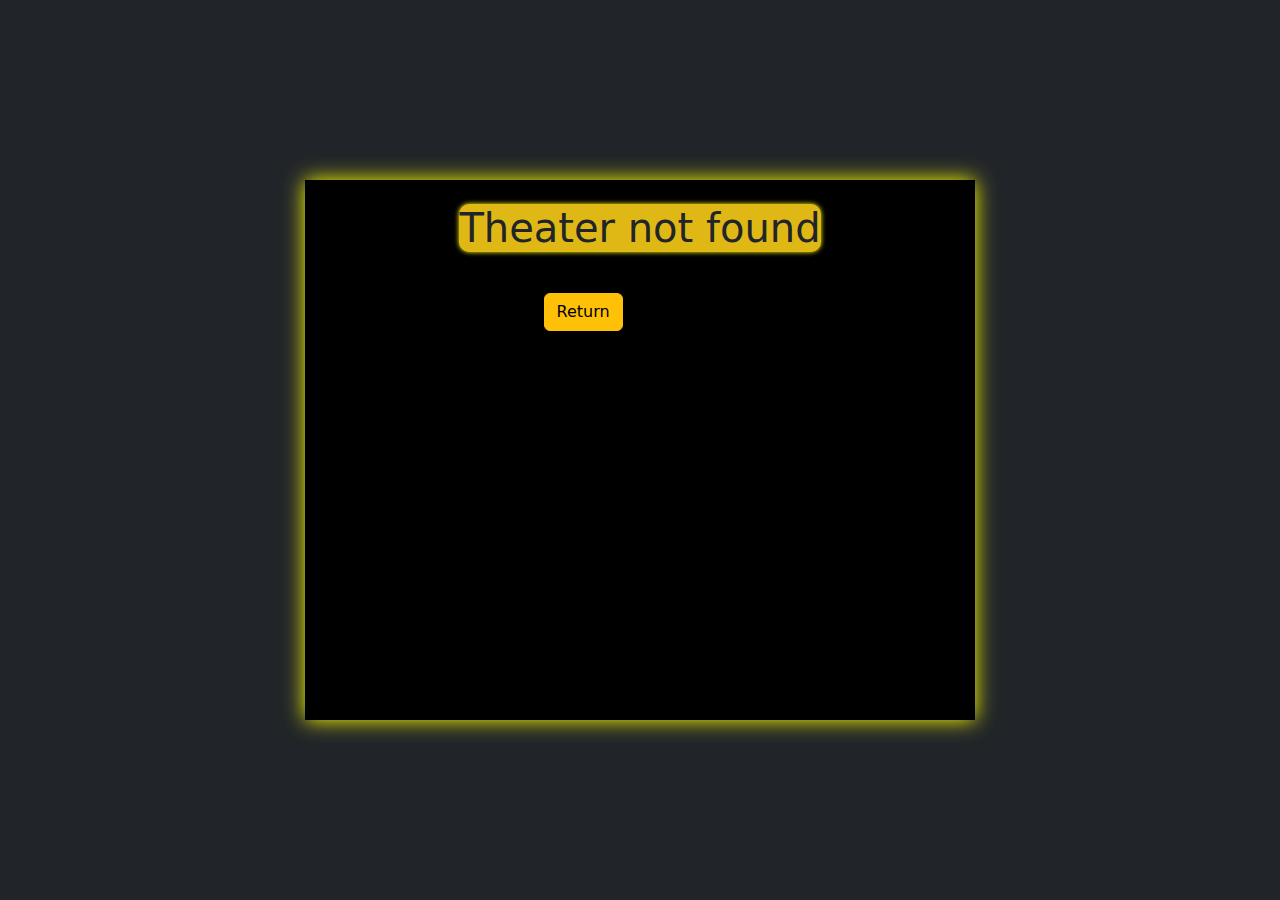
==== Showtime.html @ 96771561 "First commit and a lot of stuff" ====
<!doctype html>
<html lang="en">
<head>
    <meta charset="utf-8">
    <meta name="viewport" content="width=device-width, initial-scale=1">
    <title>Showtime</title>
    <link rel="stylesheet" href="/css/style2.css">
    <link href="https://cdn.jsdelivr.net/npm/bootstrap@5.3.3/dist/css/bootstrap.min.css" rel="stylesheet">
</head>
<body class="bg-dark">
    <div class="container d-flex justify-content-center align-items-center" style="height: 100vh;">
        <div class="black-box">
            <br>
            <h1 id="Theater"></h1>
            <div id="moviesContainer">
            <!-- Movie info will be populated here -->
            </div>

            <button type="button" class="btn btn-warning" id="searchButton" onclick="window.location.href='index.html';">Return</button>

        </div>
    </div>

    <script src="https://cdn.jsdelivr.net/npm/bootstrap@5.3.3/dist/js/bootstrap.bundle.min.js"></script>
    <script src="scripts/showtimeLoader.js"></script>
</body>
</html>
---- css/style2.css ----
.black-box {
    width: 60%;  /* Adjust width as needed */
    height: 60%; /* Adjust height as needed */
    background-color: black;
    box-shadow: 0 0 20px yellow; /* Horizontal, vertical offsets, blur radius, and color */
    align-items: center;
    flex-direction: column;
    display: flex;
    overflow-y: auto;
    
}
.teksti {
    margin-top: 10%;
    color: black;
    text-align: center;
    background-color: rgb(225, 173, 18);
    border-radius: 10px;
    width: 35%;
}

.teksti1 {
    margin-top: 1%;
    color: black;
    text-align: center;
    background-color: rgb(225, 173, 18);
    border-radius: 10px;
    width: 50%;
}
.dropdown {
    padding-top: 5%;
    
}

.btn {
    margin-top: 5%;
    margin-right: 17%;
}
p{
    background-color: rgb(224, 184, 22);
    border-radius: 10px;
    width: 80%;
    box-shadow: 0 0 5px yellow;


}

img{
    padding-bottom: 10%;
}

#moviesContainer {
    width: 100%; /* Takes the full width of the black-box */
    display: flex;
    flex-direction: column;
    align-items: center; /* Center-align the movie details */
}
.movie{

    margin-left: 30%;
}
h1{
    background-color: rgb(224, 184, 22);
    border-radius: 10px;
    width: auto;
    box-shadow: 0 0 5px yellow;
    
}
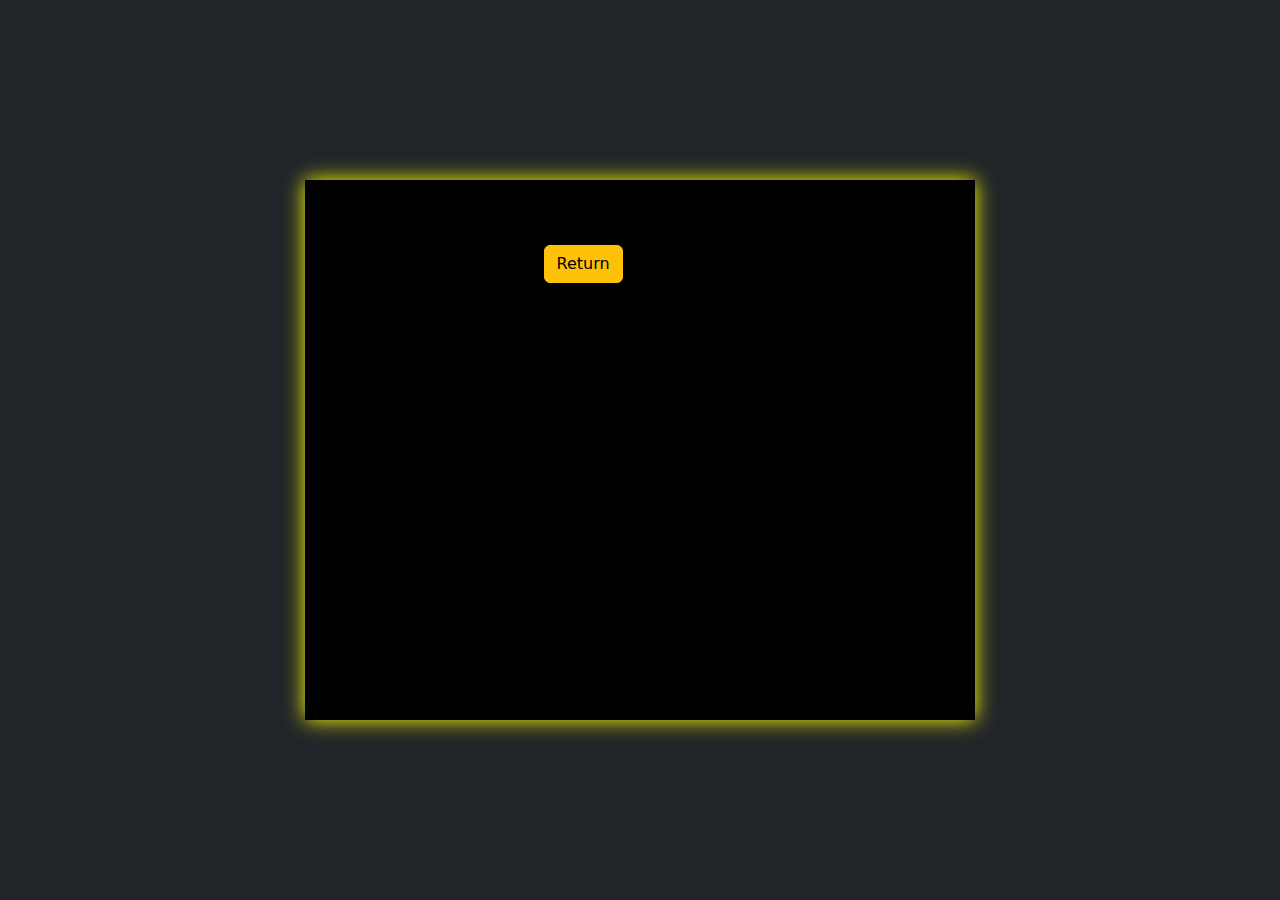
==== commit 13922f4b: "Päivitystä" ====
--- a/Showtime.html
+++ b/Showtime.html
@@ -13,7 +13,7 @@
             <br>
             <h1 id="Theater"></h1>
             <div id="moviesContainer">
-            <!-- Movie info will be populated here -->
+            <!-- Elokuvat ja sen tiedot ilmestyy tänne -->
             </div>
 
             <button type="button" class="btn btn-warning" id="searchButton" onclick="window.location.href='index.html';">Return</button>
